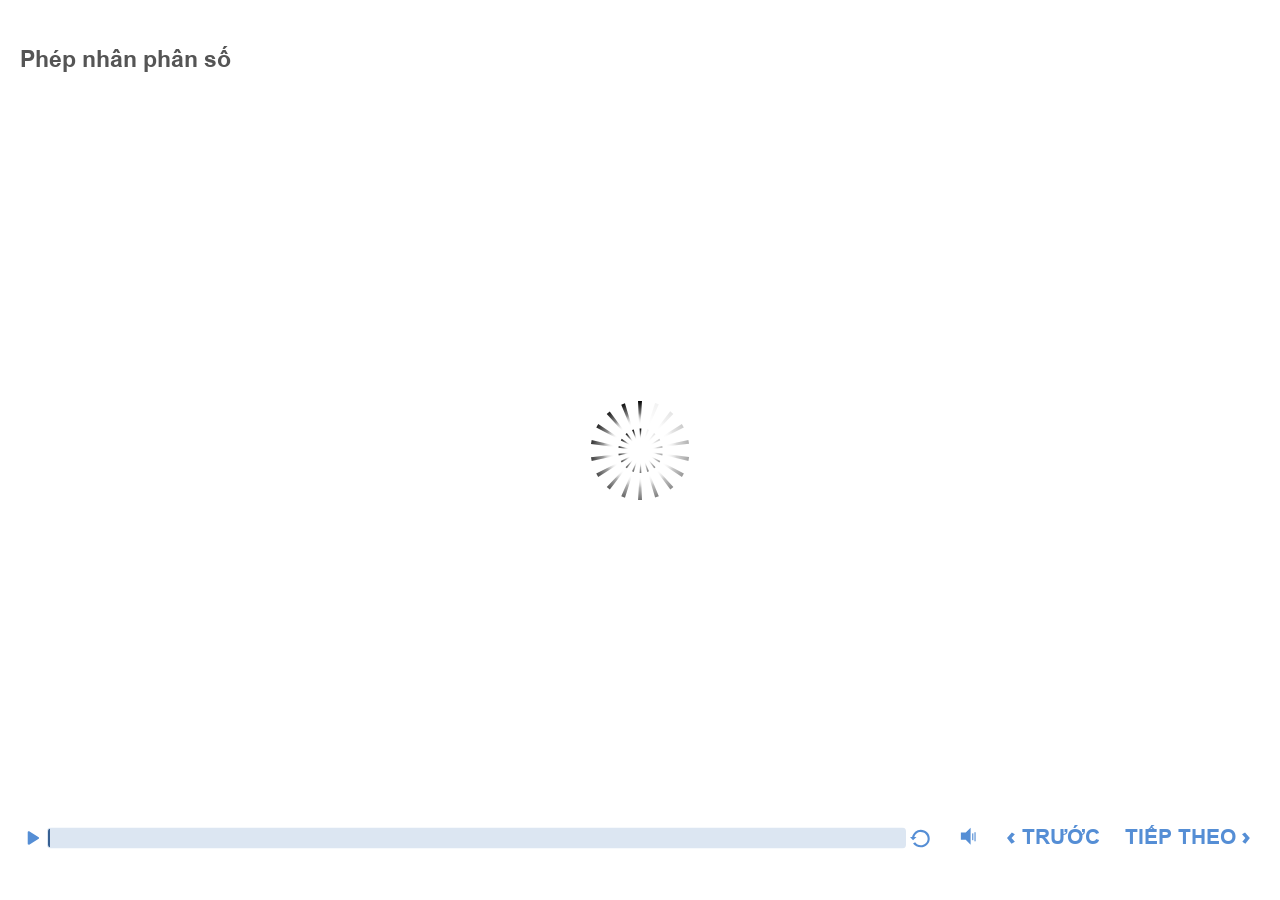
==== index_lms.html @ 95fa9967 "upload course" ====
﻿<!doctype html>
<html lang="vi-VN">
<head>
  <meta charset="utf-8">
  <!-- Created using Storyline 360 x64 - http://www.articulate.com  -->
  <!-- version: 3.115.36688.0 -->
  <title>Ph&#233;p nh&#226;n ph&#226;n s&#7889;</title>
  <meta http-equiv="x-ua-compatible" content="IE=edge"/>
  <meta name="viewport" content="width=device-width,initial-scale=1,user-scalable=no,shrink-to-fit=no,minimal-ui"/>
  <meta name="apple-mobile-web-app-capable" content="yes"/>
  <style>
    html, body { height: 100%; padding: 0; margin: 0 }
    #app { height: 100%; width: 100%; }
  </style>

  <script>
    window.DS = {};
    window.globals = {
      DATA_PATH_BASE: '',
      HAS_FRAME: true,
      HAS_SLIDE: true,

      lmsPresent: false,
      tinCanPresent: true,
      cmi5Present: false,
      aoSupport: false,
      scale: 'show all',
      captureRc: false,
      browserSize: 'fullscreen',
      bgColor: '#FFFFFF',
      features: 'DropInBase,JsInteractions,PlayerMemoryEnhancements,PlayerSizeOption,SlideLevelScale',
      themeName: 'classic',
      preloaderColor: '#FFFFFF',
      suppressAnalytics: false,
      productChannel: 'stable',
      publishSource: 'storyline',
      aid: 'aid|a2e27820-8217-5238-bb9e-9bc3efbe5783',
      cid: 'b3c44be9-221e-4056-97a1-b591fb866f70',
      playerVersion: '3.115.36688.0',
      publishTimestamp: '2026-04-22T12:47:29.6598349Z',
      maxIosVideoElements: 10,
      connectionSettings: { mode: 'disabled' },
      hasFeature: function(feature) {
        return this.features.split(',').includes(feature);
      },
      
      parseParams: function(qs) {
        if (window.globals.parsedParams != null) {
          return window.globals.parsedParams;
        }
        qs = (qs || window.location.search.substr(1)).split('+').join(' ');
        var params = {},
            tokens,
            re = /[?&]?([^=]+)=([^&]*)/g;

        while (tokens = re.exec(qs)) {
          params[decodeURIComponent(tokens[1]).trim()] =
            decodeURIComponent(tokens[2]).trim();
        }
        window.globals.parsedParams = params;
        return params;
      }

    };

    if (window.flagsUnderTest != null) {
      window.globals.features = window.flagsUnderTest.reduce((accum, feature) => {
        if (!accum.includes(feature)) {
          accum.push(feature);
        }
        return accum;
      }, window.globals.features.split(',')).join();
    }
  </script>
  <script>
    var isIe11 = ('ActiveXObject' in window || window.MSBlobBuilder != null)
      && window.msCrypto != null && !window.ActiveXObject;
    if (isIe11) {
      window.globals.unsupportedBrowser = true;
      document.write(atob('[base64]'));
    }
  </script>

  <script>
    if (window.globals.hasFeature('Localization')) {
      
      
    }
  </script>

  <script src="lms/scormdriver.js" charset="utf-8"></script>
  
  <script>window.THREE = { };</script>
  
</head>
<body style="background: #FFFFFF" class="cs-HTML theme-classic">
  <!-- 360 -->
  <script>!function(){var e,i=/iPhone/i,o=/iPod/i,n=/iPad/i,t=/\biOS-universal(?:.+)Mac\b/i,r=/\bAndroid(?:.+)Mobile\b/i,a=/Android/i,d=/(?:SD4930UR|\bSilk(?:.+)Mobile\b)/i,p=/Silk/i,l=/Windows Phone/i,u=/\bWindows(?:.+)ARM\b/i,b=/BlackBerry/i,s=/BB10/i,c=/Opera Mini/i,f=/\b(CriOS|Chrome)(?:.+)Mobile/i,h=/Mobile(?:.+)Firefox\b/i,v=function(e){return void 0!==e&&"MacIntel"===e.platform&&"number"==typeof e.maxTouchPoints&&e.maxTouchPoints>1&&"undefined"==typeof MSStream};e=function(e){var m={userAgent:"",platform:"",maxTouchPoints:0};e||"undefined"==typeof navigator?"string"==typeof e?m.userAgent=e:e&&e.userAgent&&(m={userAgent:e.userAgent,platform:e.platform,maxTouchPoints:e.maxTouchPoints||0}):m={userAgent:navigator.userAgent,platform:navigator.platform,maxTouchPoints:navigator.maxTouchPoints||0};var g=m.userAgent,y=g.split("[FBAN");void 0!==y[1]&&(g=y[0]),void 0!==(y=g.split("Twitter"))[1]&&(g=y[0]);var A=function(e){return function(i){return i.test(e)}}(g),w={apple:{phone:A(i)&&!A(l),ipod:A(o),tablet:!A(i)&&(A(n)||v(m))&&!A(l),universal:A(t),device:(A(i)||A(o)||A(n)||A(t)||v(m))&&!A(l)},amazon:{phone:A(d),tablet:!A(d)&&A(p),device:A(d)||A(p)},android:{phone:!A(l)&&A(d)||!A(l)&&A(r),tablet:!A(l)&&!A(d)&&!A(r)&&(A(p)||A(a)),device:!A(l)&&(A(d)||A(p)||A(r)||A(a))||A(/\bokhttp\b/i)},windows:{phone:A(l),tablet:A(u),device:A(l)||A(u)},other:{blackberry:A(b),blackberry10:A(s),opera:A(c),firefox:A(h),chrome:A(f),device:A(b)||A(s)||A(c)||A(h)||A(f)},any:!1,phone:!1,tablet:!1};return w.any=w.apple.device||w.android.device||w.windows.device||w.other.device,w.phone=w.apple.phone||w.android.phone||w.windows.phone,w.tablet=w.apple.tablet||w.android.tablet||w.windows.tablet,w}(),"object"==typeof exports&&"undefined"!=typeof module?module.exports=e:"function"==typeof define&&define.amd?define((function(){return e})):this.isMobile=e}();
    window.isMobile.apple.tablet = window.isMobile.apple.tablet ||
      (navigator.platform === 'MacIntel' && navigator.maxTouchPoints > 1);
    window.isMobile.apple.device = window.isMobile.apple.device || window.isMobile.apple.tablet;
    window.isMobile.tablet = window.isMobile.tablet || window.isMobile.apple.tablet;
    window.isMobile.any = window.isMobile.any || window.isMobile.apple.tablet;
  </script>

  <div id="focus-sink" tabindex="-1"></div>

  <div id="preso"></div>
  <script>
    (function() {

      var classTypes = [ 'desktop', 'mobile', 'phone', 'tablet' ];

      var addDeviceClasses = function(prefix, testObj) {
        var curr, i;
        for (i = 0; i < classTypes.length; i++) {
          curr = classTypes[i];
          if (testObj[curr]) {
            document.body.classList.add(prefix + curr);
          }
        }
      };

      var params = window.globals.parseParams(),
          isDevicePreview = params.devicepreview === '1',
          isPhoneOverride = params.deviceType === 'phone' || (isDevicePreview && params.phone == '1'),
          isTabletOverride = (params.deviceType === 'tablet' || isDevicePreview) && !isPhoneOverride,
          isMobileOverride = isPhoneOverride || isTabletOverride;

      var deviceView = {
        desktop: !window.isMobile.any && !isMobileOverride,
        mobile: window.isMobile.any || isMobileOverride,
        phone: isPhoneOverride || (window.isMobile.phone && !isTabletOverride),
        tablet: isTabletOverride || window.isMobile.tablet
      };

      window.globals.deviceView = deviceView;
      window.isMobile.desktop = !window.isMobile.any;
      window.isMobile.mobile = window.isMobile.any;

      addDeviceClasses('view-', deviceView);

    })();
  </script>
  
  <script src='story_content/triggers.js' type=text/javascript></script>
<script src='story_content/user.js' type=text/javascript></script>
  <div class="slide-loader"></div>

  <script>
    if (window.globals.deviceView.isMobile) { var doc = document, loader = doc.body.querySelector('.slide-loader'); [ 1, 2, 3 ].forEach(function(n) { var d = doc.createElement('div'); d.style.backgroundColor = window.globals.preloaderColor; d.classList.add('mobile-loader-dot'); d.classList.add('dot' + n); loader.appendChild(d); }); }
  </script>

  <div class="mobile-load-title-overlay" style="display: none">
    <div class="mobile-load-title">Ph&#233;p nh&#226;n ph&#226;n s&#7889;</div>
  </div>

  <div class="mobile-chrome-warning"></div>

  
<style>
  .warn-connection-dialog {
    display: none;
    background: transparent;
    pointer-events: all;
    position: fixed;
    left: 0;
    top: 0;
    width: 100%;
    height: 100%;
    z-index: 999;
  }

  .warn-connection-content {
    pointer-events: all;
    border-radius: 4px;
    background: white;
    border: 1px solid #E7E7E7;
    color: #333333;
    box-shadow: 0 2px 4px rgba(0, 0, 0, 0.25);
    transition: all 150ms ease-out;
    position: absolute;
    white-space: nowrap;
  }

  .view-phone.is-landscape .warn-connection-content {
    left: 23px;
    bottom: 23px;
  }

  .view-tablet.is-landscape .warn-connection-content {
    left: 50%;
    top: 20px;
    transform: translateX(-50%);
  }

  .view-mobile.is-portrait .warn-connection-content {
    transform: translate(-50%, calc(-100% - 15px));
  }

  .warn-connection-content p {
    display: inline-block;
    margin: 0 8px 0 0;
    line-height: 33px;
    font-size: 11px;
  }

  .warn-connection-content svg {
    position: relative;
    vertical-align: middle;
    margin: 0 2px 2px 8px;
  }

  .view-desktop .warn-connection-content {
    left: 1.5em;
    bottom: 1.5em;
  }

  .view-desktop .warn-connection-content p {
    font-size: 1.1em;
  }

  .is-offline .warn-connection-dialog {
    display: block;
  }

  .is-offline .cs-panel * {
    pointer-events: none !important;
  }

  .is-offline .cs-panel {
    pointer-events: all !important;
  }

  .is-offline #nav-controls * {
    pointer-events: none !important;
  }

  .is-offline #nav-controls {
    pointer-events: all !important;
  }
</style>

<div class="warn-connection-dialog" role="alertdialog" aria-modal="true" tabindex="0" aria-labelledby="warn-connection-message">
  <div class="warn-connection-content">
    <svg width="17" height="15" viewBox="0 0 17 15" xmlns="http://www.w3.org/2000/svg">
      <path fill="#8F0000" stroke="white" d="M16.07,12.98 L15.88,12.23 L9.51,1.21 C8.97,0.26,7.6,0.26,7.06,1.21 L0.69,12.23 C0.15,13.16,0.81,14.36,1.91,14.36 H14.65 C15.47,14.36,16.05,13.7,16.07,12.98 Z"/>
      <path fill="white" stroke="white" d="M8.58,5.5 C8.35,5.28,8.5,5.35,8.21,5.32 C8.09,5.35,7.97,5.49,7.96,5.67 C7.97,5.79,7.98,5.92,7.98,6.04 L7.98,6.04 C7.99,6.17,8,6.31,8.01,6.43 L8.01,6.44 C8.03,6.92,8.06,7.41,8.09,7.9 L8.09,7.9 C8.12,8.39,8.14,8.88,8.17,9.37 C8.17,9.39,8.18,9.42,8.2,9.44 C8.23,9.46,8.25,9.47,8.28,9.47 C8.31,9.47,8.34,9.46,8.35,9.44 C8.37,9.43,8.38,9.4,8.39,9.35 L8.39,9.34 C8.39,9.24,8.4,9.15,8.4,9.05 L8.4,9.05 C8.41,8.96,8.41,8.86,8.42,8.75 C8.43,8.44,8.45,8.12,8.47,7.81 L8.47,7.81 C8.49,7.49,8.51,7.18,8.53,6.87 C8.55,6.46,8.56,6.05,8.59,5.64 L8.6,5.62 C8.6,5.57,8.59,5.53,8.58,5.5 L8.21,5.32 Z"/>
      <circle fill="white" stroke="white" cx="8.3" cy="11.35" r="0.3"/>
    </svg>
    <p id="warn-connection-message">You are offline. Trying to reconnect...</p>
  </div>
</div>

<script>
  (function() {
    window.DS.connection = {
      warningShown: false,
      assets: {},
      loadingAssetGroup: false,
      retryDelay: 500
    };

    var connectionSettings = window.globals.connectionSettings || {};

    var useConnectionMessages = window.AbortController != null &&
      window.location.protocol != 'file:' &&
      connectionSettings.mode === 'normal';

    window.DS.connection.useConnectionMessages = useConnectionMessages;

    var assetCount = 0;
    var checkLoadedId;


    if (useConnectionMessages && connectionSettings != null) {
      var contentEl = document.querySelector('.warn-connection-content');
      var messageEl = contentEl.querySelector('p');

      if (connectionSettings.useDarkTheme) {
        contentEl.style.borderColor = '#BABBBA';
        contentEl.style.backgroundColor = '#282828';
        contentEl.style.color = '#FFFFFF';
      }

      if (connectionSettings.message != null) {
        messageEl.textContent = window.decodeURIComponent(connectionSettings.message);
      }
    }

    function checkAssetsReady() {
      for (var i in DS.connection.assets) {
        if (!DS.connection.assets[i].success) {
          return false;
        }
      }
      return true;
    }

    function stopAssetGroup() {
      if (!useConnectionMessages) { return; }

      assetCount = 0;

      DS.connection.oldAssetGroup = DS.connection.assets;
      DS.connection.assets = {};
      DS.connection.loadingAssetGroup = false;
      clearInterval(checkLoadedId);
    }

    function startAssetGroup() {
      if (!useConnectionMessages) { return; }
      var ticks = 0;
      clearInterval(checkLoadedId);
      checkLoadedId = setInterval(function() {
        var loaded = 0;
        if (assetCount === 0 && loaded === 0) {
          clearInterval(checkLoadedId);
          return;
        }

        for (var i in DS.connection.assets) {
          if (DS.connection.assets[i].success) {
            loaded++;
          }
        }

        if (assetCount === loaded && checkAssetsReady()) {
          for (var i in DS.connection.assets) {
            if (DS.connection.assets[i].action) {
              DS.connection.assets[i].action();
            }
          }
          hideWarning();
          stopAssetGroup();
        }
      }, 100)
    }

    function requiredAsset(url, action, retry, type) {
      if (!useConnectionMessages) { return; }
      if (DS.connection.assets[url]) { return; }

      DS.connection.assets[url] = {
        success: false, action: action, retry: retry, type: type
      };
      assetCount = Object.keys(DS.connection.assets).length;
      if (!DS.connection.loadingAssetGroup) {
        startAssetGroup();
      }
      DS.connection.loadingAssetGroup = true;
    }

    function assetLoaded(url) {
      if (!useConnectionMessages) { return; }
      if (DS.connection.assets[url]) {
        DS.connection.assets[url].success = true;
      }
    }

    function assetFailed(url) {
      if (!useConnectionMessages) { return; }
      if (!DS.connection.assets[url]) {
        if (/\.js$/.test(url) && url.indexOf('transcripts') === -1) {
          setTimeout(function() {
            if (DS.connection.lastSlideLoaded != null) {
              DS.connection.lastSlideLoaded();
            }
          }, DS.connection.retryDelay);
        }
        return;
      }
      if (!DS.connection.warningShown) { showWarning(); }
      if (DS.connection.assets[url].retry) {
        setTimeout(function() {
          if (!DS.connection.assets[url].success) {
            DS.connection.assets[url].retry()
          }
        }, DS.connection.retryDelay);
      }
    }

    function hideWarning() {
      document.body.classList.remove('is-offline');
      DS.connection.warningShown = false;
      enableKeys();
    }
    DS.connection.hideWarning = hideWarning

    function showWarning(btn) {
      document.body.classList.add('is-offline')
      DS.connection.warningShown = true;
      updateWarningPosition();
      disableKeys();
    }

    function updateWarningPosition() {
      if (!DS.connection.warningShown) {
        return;
      }

      var isPortrait = document.body.classList.contains('is-portrait');
      var isMobile = document.body.classList.contains('view-mobile');
      var warningEl = document.querySelector('.warn-connection-content');

      if (isPortrait && isMobile) {
        var slide = document.querySelector('.primary-slide');
        var slideRect = slide != null
          ? slide.getBoundingClientRect()
          : { top: window.innerHeight, left: 0, width: window.innerWidth };

        warningEl.style.top = `${slideRect.top}px`
        warningEl.style.left = `${slideRect.left + slideRect.width / 2}px`
      } else {
        warningEl.style.top = null;
        warningEl.style.left = null;
      }

      window.requestAnimationFrame(updateWarningPosition);
    }

    function onDisableKeyDown(e) {
      e.preventDefault();
      e.stopImmediatePropagation();
    }

    function onDisableKeyUp(e) {
      e.preventDefault();
      e.stopImmediatePropagation();
    }

    var accStyle = document.createElement('style');
    var warnDialogEl = document.querySelector('.warn-connection-dialog');

    function disableKeys() {
      if (DS.views && DS.views.nsStack && DS.views.nsStack.length === 1) {
        DS.views.nsStack[0].tabReachable = false
        DS.views.nsStack[0].updateTabIndex(true);
      }

      accStyle.innerHTML = '.acc-shadow-dom { display: none; }';
      document.body.appendChild(accStyle);

      warnDialogEl.parentNode.append(warnDialogEl);
      warnDialogEl.focus();
    }

    function enableKeys() {
      accStyle.remove();
      if (DS.views && DS.views.nsStack && DS.views.nsStack.length === 1 && DS.views.nsStack[0].name === '_frame') {
        DS.views.nsStack[0].tabReachable = true;
        DS.views.nsStack[0].updateTabIndex();
      }
    }

    // these will all be noops if the feature flag isn't set in
    // the data and `window.globals.features`
    DS.connection.requiredAsset = requiredAsset;
    DS.connection.assetLoaded = assetLoaded;
    DS.connection.assetFailed = assetFailed;
    DS.connection.stopAssetGroup = stopAssetGroup;
    DS.connection.startAssetGroup = startAssetGroup;
  })();
</script>


  <script>
    
    if (window.autoSpider && window.vInterfaceObject) {
      document.querySelector('.mobile-load-title-overlay').style.display = 'none';
    }
  </script>

  

  <link rel="stylesheet" href="html5/data/css/output.min.css" data-noprefix/>
</body>
<script src="html5/lib/scripts/bootstrapper.min.js"></script>
</html>
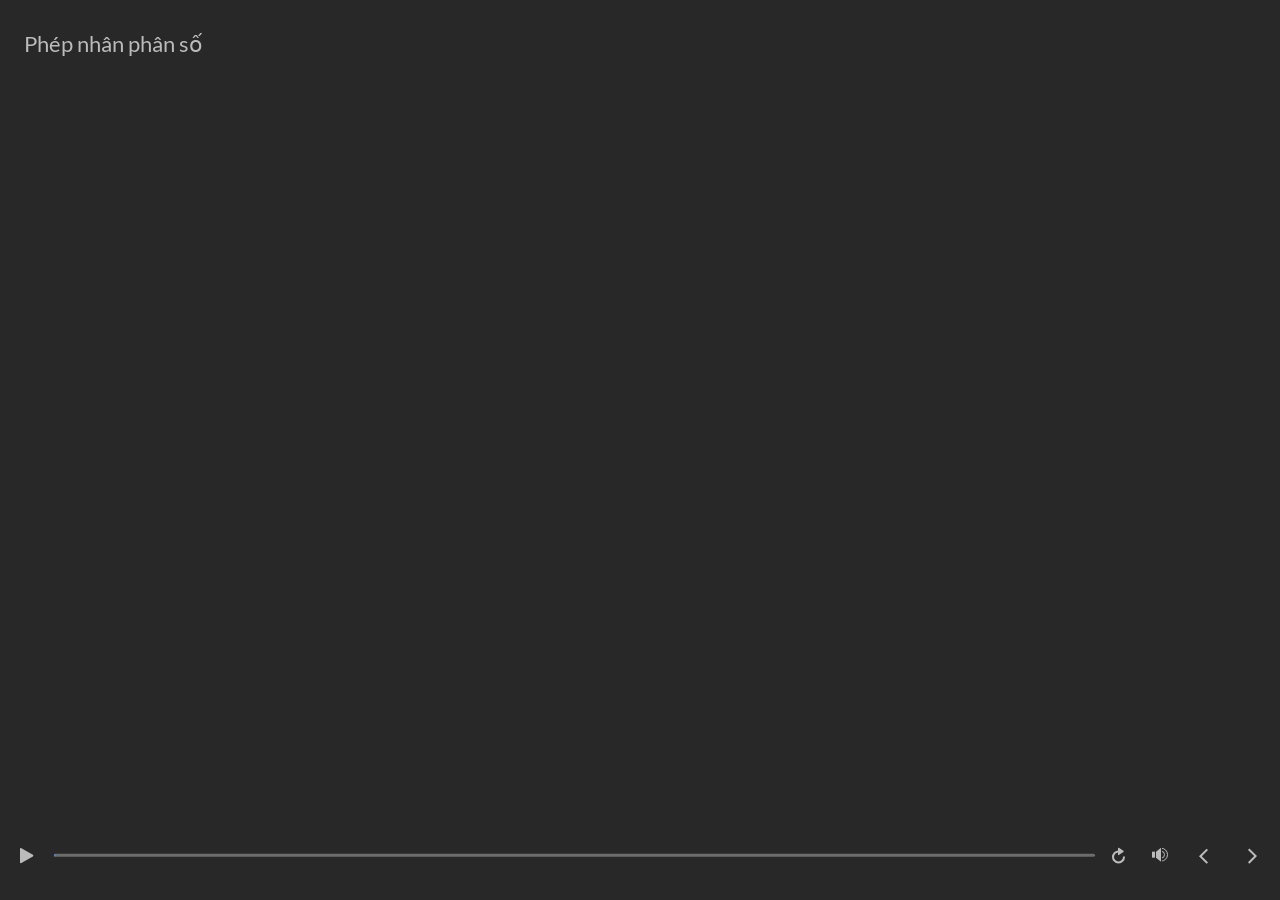
==== commit df4c217a: "Replace files in destination" ====
--- a/index_lms.html
+++ b/index_lms.html
@@ -24,12 +24,12 @@
       tinCanPresent: true,
       cmi5Present: false,
       aoSupport: false,
-      scale: 'show all',
+      scale: 'LockedFit',
       captureRc: false,
       browserSize: 'fullscreen',
-      bgColor: '#FFFFFF',
+      bgColor: '#282828',
       features: 'DropInBase,JsInteractions,PlayerMemoryEnhancements,PlayerSizeOption,SlideLevelScale',
-      themeName: 'classic',
+      themeName: 'unified',
       preloaderColor: '#FFFFFF',
       suppressAnalytics: false,
       productChannel: 'stable',
@@ -37,9 +37,9 @@
       aid: 'aid|a2e27820-8217-5238-bb9e-9bc3efbe5783',
       cid: 'b3c44be9-221e-4056-97a1-b591fb866f70',
       playerVersion: '3.115.36688.0',
-      publishTimestamp: '2026-04-22T12:47:29.6598349Z',
+      publishTimestamp: '2026-04-23T03:00:26.3509865Z',
       maxIosVideoElements: 10,
-      connectionSettings: { mode: 'disabled' },
+      connectionSettings: { message: 'Ba%CC%A3n%20%C4%91ang%20%C6%A1%CC%89%20ch%C3%AA%CC%81%20%C4%91%C3%B4%CC%A3%20ngoa%CC%A3i%20tuy%C3%AA%CC%81n.%20%C4%90ang%20c%C3%B4%CC%81%20k%C3%AA%CC%81t%20n%C3%B4%CC%81i%20la%CC%A3i...', useDarkTheme: false, mode: 'disabled' },
       hasFeature: function(feature) {
         return this.features.split(',').includes(feature);
       },
@@ -93,7 +93,7 @@
   <script>window.THREE = { };</script>
   
 </head>
-<body style="background: #FFFFFF" class="cs-HTML theme-classic">
+<body style="background: #282828" class="cs-HTML theme-unified">
   <!-- 360 -->
   <script>!function(){var e,i=/iPhone/i,o=/iPod/i,n=/iPad/i,t=/\biOS-universal(?:.+)Mac\b/i,r=/\bAndroid(?:.+)Mobile\b/i,a=/Android/i,d=/(?:SD4930UR|\bSilk(?:.+)Mobile\b)/i,p=/Silk/i,l=/Windows Phone/i,u=/\bWindows(?:.+)ARM\b/i,b=/BlackBerry/i,s=/BB10/i,c=/Opera Mini/i,f=/\b(CriOS|Chrome)(?:.+)Mobile/i,h=/Mobile(?:.+)Firefox\b/i,v=function(e){return void 0!==e&&"MacIntel"===e.platform&&"number"==typeof e.maxTouchPoints&&e.maxTouchPoints>1&&"undefined"==typeof MSStream};e=function(e){var m={userAgent:"",platform:"",maxTouchPoints:0};e||"undefined"==typeof navigator?"string"==typeof e?m.userAgent=e:e&&e.userAgent&&(m={userAgent:e.userAgent,platform:e.platform,maxTouchPoints:e.maxTouchPoints||0}):m={userAgent:navigator.userAgent,platform:navigator.platform,maxTouchPoints:navigator.maxTouchPoints||0};var g=m.userAgent,y=g.split("[FBAN");void 0!==y[1]&&(g=y[0]),void 0!==(y=g.split("Twitter"))[1]&&(g=y[0]);var A=function(e){return function(i){return i.test(e)}}(g),w={apple:{phone:A(i)&&!A(l),ipod:A(o),tablet:!A(i)&&(A(n)||v(m))&&!A(l),universal:A(t),device:(A(i)||A(o)||A(n)||A(t)||v(m))&&!A(l)},amazon:{phone:A(d),tablet:!A(d)&&A(p),device:A(d)||A(p)},android:{phone:!A(l)&&A(d)||!A(l)&&A(r),tablet:!A(l)&&!A(d)&&!A(r)&&(A(p)||A(a)),device:!A(l)&&(A(d)||A(p)||A(r)||A(a))||A(/\bokhttp\b/i)},windows:{phone:A(l),tablet:A(u),device:A(l)||A(u)},other:{blackberry:A(b),blackberry10:A(s),opera:A(c),firefox:A(h),chrome:A(f),device:A(b)||A(s)||A(c)||A(h)||A(f)},any:!1,phone:!1,tablet:!1};return w.any=w.apple.device||w.android.device||w.windows.device||w.other.device,w.phone=w.apple.phone||w.android.phone||w.windows.phone,w.tablet=w.apple.tablet||w.android.tablet||w.windows.tablet,w}(),"object"==typeof exports&&"undefined"!=typeof module?module.exports=e:"function"==typeof define&&define.amd?define((function(){return e})):this.isMobile=e}();
     window.isMobile.apple.tablet = window.isMobile.apple.tablet ||
@@ -148,7 +148,7 @@
   <div class="slide-loader"></div>
 
   <script>
-    if (window.globals.deviceView.isMobile) { var doc = document, loader = doc.body.querySelector('.slide-loader'); [ 1, 2, 3 ].forEach(function(n) { var d = doc.createElement('div'); d.style.backgroundColor = window.globals.preloaderColor; d.classList.add('mobile-loader-dot'); d.classList.add('dot' + n); loader.appendChild(d); }); }
+    var doc = document, loader = doc.body.querySelector('.slide-loader'); [ 1, 2, 3 ].forEach(function(n) { var d = doc.createElement('div'); d.style.backgroundColor = window.globals.preloaderColor; d.classList.add('mobile-loader-dot'); d.classList.add('dot' + n); loader.appendChild(d); });
   </script>
 
   <div class="mobile-load-title-overlay" style="display: none">
--- a/html5/data/css/output.min.css
+++ b/html5/data/css/output.min.css
@@ -1,71 +1,89 @@
 @font-face {
-  font-family: 'ArialBold Charset1_BoldBE0683EC';
-  src: url('[data-uri]');
-  font-style: normal;
-  font-weight: normal;
-}
-@font-face {
-  font-family: 'Arial Charset1_ 64JZTKO9BD7F831';
-  src: url('[data-uri]');
-  font-style: normal;
-  font-weight: normal;
-}
-@font-face {
-  font-family: 'League SpartanBold BoldFE0B26FD';
+  font-family: 'LatoBold Charset1_ BoldEEF7875C';
+  src: url('[data-uri]');
+  font-style: normal;
+  font-weight: normal;
+}
+@font-face {
+  font-family: 'Sitka TextBold CharBold79933A00';
+  src: url('[data-uri]');
+  font-style: normal;
+  font-weight: normal;
+}
+@font-face {
+  font-family: 'ArialBold Charset1_Bold87C96A2D';
+  src: url('[data-uri]');
+  font-style: normal;
+  font-weight: normal;
+}
+@font-face {
+  font-family: 'Lato Charset1_ 60FbdNHx3EA4EE34';
+  src: url('[data-uri]');
+  font-style: normal;
+  font-weight: normal;
+}
+@font-face {
+  font-family: 'League SpartanBold Bold1126CE32';
   src: url('[data-uri]');
   font-style: normal;
   font-weight: normal;
 }
 @font-face {
-  font-family: 'MulishBold Charset1BoldCE654459';
+  font-family: 'MulishBold Charset1Bold73D7E5C4';
   src: url('[data-uri]');
   font-style: normal;
   font-weight: normal;
 }
 @font-face {
-  font-family: 'Mulish MediumBold CBold8FA2BF8A';
+  font-family: 'Mulish MediumBold CBoldDA1E497B';
   src: url('[data-uri]');
   font-style: normal;
   font-weight: normal;
 }
 @font-face {
-  font-family: 'Mulish Charset1_ 5VxbrC5213488C';
+  font-family: 'Mulish Charset1_ 6o0gu714CBF6D4';
   src: url('[data-uri]');
   font-style: normal;
   font-weight: normal;
 }
 @font-face {
-  font-family: 'Mulish Black Charset1_ 333A33EC';
+  font-family: 'Mulish Black Charset1_ AFBA1D68';
   src: url('[data-uri]');
   font-style: normal;
   font-weight: normal;
 }
 @font-face {
-  font-family: 'Mulish Medium Charset1_012E18CC';
+  font-family: 'Mulish Medium Charset1_988A8E95';
   src: url('[data-uri]');
   font-style: normal;
   font-weight: normal;
 }
 @font-face {
-  font-family: 'Mulish BlackBold ChBoldBE8845FE';
+  font-family: 'Mulish BlackBold ChBold58E99D36';
   src: url('[data-uri]');
   font-style: normal;
   font-weight: normal;
 }
 @font-face {
-  font-family: 'Open Sans ExtraBoldBold47904BC9';
+  font-family: 'Open Sans ExtraBoldBoldFBE64666';
   src: url('[data-uri]');
   font-style: normal;
   font-weight: normal;
 }
 @font-face {
-  font-family: 'Mulish BlackBoldIItalic8CAE52A9';
+  font-family: 'Sitka Text Charset1_ 6R0A226649';
+  src: url('[data-uri]');
+  font-style: normal;
+  font-weight: normal;
+}
+@font-face {
+  font-family: 'Mulish BlackBoldIItalicBEEF0E7F';
   src: url('[data-uri]');
   font-style: normal;
   font-weight: normal;
 }
 @font-face {
-  font-family: 'Mulish BlackItaliItalicC8BCCAC8';
+  font-family: 'Mulish BlackItaliItalicF2F59FC7';
   src: url('[data-uri]');
   font-style: normal;
   font-weight: normal;
@@ -149,17 +167,17 @@
   font-weight: normal;
 }
 .cs-HTML {
+  background: rgba(40, 40, 40, 1);
+}
+.cs-pxabnsnfns10110000101 .cs-infopanel  {
+  box-shadow: 0 1px 0 rgba(0, 0, 0, 0);
   background: rgba(255, 255, 255, 1);
 }
-.cs-pxabnsnfns10110000101 .cs-infopanel  {
-  box-shadow: 0 1px 0 rgba(184, 184, 184, 1);
-  background: rgba(255, 255, 255, 1);
-}
 .cs-pxabnsnfns10110000101 .cs-infopanel .cs-link {
-  color: rgba(124, 34, 128, 1);
+  color: rgba(186, 187, 186, 1);
 }
 .cs-pxabnsnfns10110000101 .cs-infopanel .cs-link:hover {
-  color: rgba(0, 0, 238, 1);
+  color: rgba(255, 255, 255, 1);
 }
 .cs-pxabnsnfns10110000101 .cs-infopanel .cs-name {
   color: rgba(68, 68, 68, 1);
@@ -168,35 +186,35 @@
   color: rgba(153, 153, 153, 1);
 }
 .cs-pxabnsnfns10110000101 .cs-infopanelpopup  {
-  box-shadow: 0 1px 0 rgba(184, 184, 184, 1);
-  background: linear-gradient(180deg, rgba(233, 233, 233, 1) 0%, rgba(207, 207, 207, 1) 100%);
+  box-shadow: 0 1px 0 rgba(0, 0, 0, 0);
+  background: rgba(0, 0, 0, 0);
 }
 .cs-pxabnsnfns10110000101 .cs-infopanelpopup .cs-link {
-  color: rgba(124, 34, 128, 1);
+  color: rgba(255, 0, 0, 1);
 }
 .cs-pxabnsnfns10110000101 .cs-infopanelpopup .cs-link:hover {
-  color: rgba(0, 0, 238, 1);
+  color: rgba(255, 255, 255, 1);
 }
 .cs-pxabnsnfns10110000101 .cs-infopanelpopup .cs-name {
-  color: rgba(68, 68, 68, 1);
+  color: rgba(255, 255, 255, 1);
 }
 .cs-pxabnsnfns10110000101 .cs-infopanelpopup .cs-bio {
-  color: rgba(153, 153, 153, 1);
+  color: rgba(186, 187, 186, 1);
 }
 .cs-pxabnsnfns10110000101 .cs-timer  {
-  color: rgba(85, 85, 85, 1);
+  color: rgba(186, 187, 186, 1);
 }
 .cs-pxabnsnfns10110000101 .cs-duration stop:first-child {
-  stop-color: rgba(0, 215, 255, 1);
+  stop-color: rgba(60, 60, 60, 1);
 }
 .cs-pxabnsnfns10110000101 .cs-duration stop:last-child {
-  stop-color: rgba(0, 171, 255, 1);
+  stop-color: rgba(60, 60, 60, 1);
 }
 .cs-pxabnsnfns10110000101 .cs-elapsed stop:first-child {
   stop-color: rgba(254, 227, 71, 1);
 }
 .cs-pxabnsnfns10110000101 .cs-elapsed stop:last-child {
-  stop-color: rgba(252, 204, 42, 1);
+  stop-color: rgba(254, 227, 71, 1);
 }
 .cs-pxabnsnfns10110000101 .cs-timer .cs-pie .cs-innerstroke {
   stroke: rgba(199, 199, 199, 1);
@@ -206,456 +224,677 @@
 }
 .cs-pxabnsnfns10110000101 .cs-window  {
   box-shadow: 0 8px 5px rgba(0, 0, 0, 0.2);
-  border-color: rgba(234, 234, 234, 1);
-  background: rgba(243, 243, 243, 1);
-  color: rgba(85, 85, 85, 1);
+  border-color: rgba(49, 99, 0, 0);
+  background: rgba(33, 33, 33, 1);
+  color: rgba(248, 248, 248, 1);
 }
 .cs-pxabnsnfns10110000101 .cs-window .cs-diva {
-  border-color: rgba(247, 247, 247, 1);
+  border-color: rgba(78, 78, 78, 1);
 }
 .cs-pxabnsnfns10110000101 .cs-window .cs-divb {
+  border-color: rgba(78, 78, 78, 0);
+}
+.cs-pxabnsnfns10110000101 .cs-editor .cs-editor-slide {
+  color: rgba(226, 226, 226, 1);
+}
+.cs-pxabnsnfns10110000101 .cs-editor .cs-editor-html {
+  color: rgba(186, 187, 186, 1);
+}
+.cs-pxabnsnfns10110000101 .cs-editor .cs-editor-button {
+  text-shadow: 0 1px 0 rgba(0, 0, 0, 0);
+  color: rgba(255, 255, 255, 1);
   border-color: rgba(211, 211, 211, 1);
-}
-.cs-pxabnsnfns10110000101 .cs-editor .cs-editor-slide {
-  color: rgba(85, 85, 85, 1);
-}
-.cs-pxabnsnfns10110000101 .cs-editor .cs-editor-html {
-  color: rgba(68, 68, 68, 1);
-}
-.cs-pxabnsnfns10110000101 .cs-editor .cs-editor-button {
-  text-shadow: 0 1px 0 rgba(240, 240, 240, 1);
-  color: rgba(53, 53, 53, 1);
-  border-color: rgba(177, 177, 177, 1);
-  background: linear-gradient(180deg, rgba(245, 245, 245, 0) 0%, rgba(199, 199, 199, 0) 100%);
+  background: rgba(34, 34, 34, 1);
 }
 .cs-pxabnsnfns10110000101 .cs-editor .cs-editor-button:hover {
-  background: linear-gradient(180deg, rgba(242, 242, 242, 1) 0%, rgba(175, 175, 175, 1) 100%);
+  background: rgba(68, 68, 68, 1);
 }
 .cs-pxabnsnfns10110000101 .cs-editor .cs-editor-button:active {
-  background: linear-gradient(180deg, rgba(199, 199, 199, 1) 0%, rgba(244, 244, 244, 1) 100%);
+  background: rgba(68, 68, 68, 1);
 }
 .cs-pxabnsnfns10110000101 .cs-listitem  {
-  color: rgba(53, 53, 53, 1);
-  border-color: rgba(198, 217, 241, 1);
+  color: rgba(186, 187, 186, 1);
+  border-color: none;
+  border: 1px solid transparent;
+}
+.cs-pxabnsnfns10110000101 .cs-listitem:hover {
+  background: rgba(255, 255, 255, 0.06);
+  border-color: rgba(108, 108, 108, 1) !important;
+  border-width: 1px;
+  border-radius: 2px;
+  border-style: solid;
+  box-sizing: border-box;
+}
+.cs-pxabnsnfns10110000101 .cs-listitem.hover {
+  background: rgba(255, 255, 255, 0.06);
+  border-color: rgba(108, 108, 108, 1) !important;
+  border-width: 1px;
+  border-radius: 2px;
+  border-style: solid;
+  box-sizing: border-box;
+}
+.cs-pxabnsnfns10110000101 .cs-glossary  {
+  color: rgba(186, 187, 186, 1);
+}
+.cs-pxabnsnfns10110000101 .cs-glossary .cs-scrolling-panel {
+  background: rgba(0, 0, 0, 0);
+}
+.cs-pxabnsnfns10110000101 .cs-glossary .cs-term.cs-selected .cs-choice-list-trigger {
+  color: rgba(255, 255, 255, 1);
+  background: rgba(255, 255, 255, 1);
+}
+.cs-pxabnsnfns10110000101 .cs-glossary .cs-term.cs-selected .cs-choice-list-trigger:focus {
+  color: rgba(255, 255, 255, 1);
+  background: rgba(255, 255, 255, 1);
+}
+.cs-pxabnsnfns10110000101 .cs-glossary .cs-term:hover .cs-choice-list-trigger {
+  background: rgba(186, 187, 186, 1);
+}
+.cs-pxabnsnfns10110000101 .cs-glossary .cs-term.hover .cs-choice-list-trigger {
+  background: rgba(186, 187, 186, 1);
+}
+.cs-pxabnsnfns10110000101 .cs-glossary .cs-term .cs-choice-list-trigger:focus {
+  background: rgba(186, 187, 186, 1);
+}
+.cs-pxabnsnfns10110000101 .cs-glossary .cs-diva {
+  border-color: rgba(0, 0, 0, 0);
+}
+.cs-pxabnsnfns10110000101 .cs-glossary .cs-divb {
+  border-color: rgba(0, 0, 0, 0);
+}
+.cs-pxabnsnfns10110000101 .cs-glossary .cs-divc {
+  border-color: rgba(0, 0, 0, 0);
+}
+.cs-pxabnsnfns10110000101 .cs-glossary .cs-heading {
+  color: rgba(248, 248, 248, 1);
+  font-weight: 700;
+}
+.note-content p span {
+  color: rgba(186, 187, 186, 1);
+  line-height: 1.4em;
+  font-size: 103.769%;
+}
+.cs-pxabnsnfns10110000101 .cs-resource .cs-separator {
+  border-color: rgba(0, 0, 0, 0);
+}
+.cs-pxabnsnfns10110000101 .cs-outline  {
+  color: rgba(45, 45, 45, 1);
+}
+.cs-pxabnsnfns10110000101 .cs-outline .cs-diva {
+  border-color: rgba(0, 0, 0, 0);
+}
+.cs-pxabnsnfns10110000101 .cs-outline .cs-divb {
+  border-color: rgba(0, 0, 0, 0);
+}
+.cs-pxabnsnfns10110000101 .cs-outline .cs-divc {
+  border-color: rgba(0, 0, 0, 0);
+}
+.cs-pxabnsnfns10110000101 .cs-outline .cs-search-filter:hover {
+  color: rgba(0, 0, 0, 0);
+}
+.cs-pxabnsnfns10110000101 .cs-outline .cs-search-filter.hover {
+  color: rgba(0, 0, 0, 0);
+}
+.cs-pxabnsnfns10110000101 .cs-transcript  {
+  color: rgba(255, 255, 255, 1);
+}
+.cs-pxabnsnfns10110000101 .cs-transcript .cs-div {
+  border-color: rgba(0, 0, 0, 0);
+}
+.cs-pxabnsnfns10110000101 .cs-tabs:not(.topmenu-item) {
+  color: rgba(248, 248, 248, 1);
+}
+.cs-pxabnsnfns10110000101 .cs-tabs .cs-inner-button:not(.topmenu-item) {
+  text-shadow: 0 1px 0 rgba(0, 0, 0, 0);
+}
+.cs-pxabnsnfns10110000101 .cs-tabs:hover:not(.topmenu-item) {
+  color: rgba(248, 248, 248, 1);
+}
+.cs-pxabnsnfns10110000101 .cs-tabs.cs-selected {
+  background: rgba(0, 0, 0, 0);
+  color: rgba(248, 248, 248, 1);
+}
+.cs-pxabnsnfns10110000101 .cs-seekcontrol  {
+  background: rgba(0, 0, 0, 0);
+  border-color: rgba(0, 0, 0, 0);
+}
+.cs-pxabnsnfns10110000101 .cs-seekcontrol .cs-button:hover .cs-icon {
+  fill: rgba(255, 255, 255, 1);
+}
+.cs-pxabnsnfns10110000101 .cs-seekcontrol .cs-button.hover .cs-icon {
+  fill: rgba(255, 255, 255, 1);
+}
+.cs-pxabnsnfns10110000101 .cs-seekcontrol .cs-button .cs-icon-shadow {
+  fill: rgba(0, 0, 0, 0);
+}
+.cs-pxabnsnfns10110000101 .cs-seekcontrol .cs-button .cs-icon {
+  fill: rgba(180, 180, 180, 1);
+}
+.cs-pxabnsnfns10110000101 .cs-seekcontrol .cs-seek .cs-fill {
+  background: rgba(255, 255, 255, 0.6);
+}
+.cs-pxabnsnfns10110000101 .cs-seekcontrol .cs-seek {
+  background: rgba(108, 108, 108, 1);
+  border-color: rgba(0, 0, 0, 0);
+}
+.cs-pxabnsnfns10110000101 .cs-searchinput .cs-input {
+  color: rgba(186, 187, 186, 1);
+  border-color: rgba(0, 0, 0, 0);
+  background: rgba(255, 255, 255, 0.06);
+}
+.cs-pxabnsnfns10110000101 .cs-searchinput .cs-input:focus {
+  color: rgba(248, 248, 248, 1);
+  background: rgba(41, 41, 41, 1);
+}
+.cs-pxabnsnfns10110000101 .cs-searchinput .cs-input:hover {
+  box-shadow: inset 0 0 1px 0 rgba(69, 126, 19, 0);
+}
+.cs-pxabnsnfns10110000101 .cs-searchinput .cs-input.hover {
+  box-shadow: inset 0 0 1px 0 rgba(69, 126, 19, 0);
+}
+.cs-pxabnsnfns10110000101 .cs-searchinput .cs-button .cs-icon {
+  fill: rgba(186, 187, 186, 1);
+}
+.cs-pxabnsnfns10110000101 .cs-searchinput .cs-button:hover {
+  fill: rgba(63, 133, 0, 1);
+}
+.cs-pxabnsnfns10110000101 .cs-searchinput .cs-button.hover {
+  fill: rgba(63, 133, 0, 1);
+}
+.cs-pxabnsnfns10110000101 .cs-menu  {
+  box-shadow: 0 1px 0 rgba(0, 0, 0, 0);
+  background: rgba(33, 33, 33, 1);
+}
+.cs-pxabnsnfns10110000101 .cs-topmenu-item.active .cs-tab {
+  background: rgba(33, 33, 33, 1);
+}
+.cs-pxabnsnfns10110000101 .cs-logo  {
+  box-shadow: 0 1px 0 rgba(37, 75, 0, 1);
+  background: rgba(255, 255, 255, 0);
+}
+.cs-pxabnsnfns10110000101 .cs-checkbox  {
+  color: rgba(255, 255, 255, 1);
+}
+.cs-pxabnsnfns10110000101 .cs-checkbox:hover {
+  border-color: rgba(175, 221, 130, 1);
+}
+.cs-pxabnsnfns10110000101 .cs-checkbox.hover {
+  border-color: rgba(175, 221, 130, 1);
+}
+.cs-pxabnsnfns10110000101 .cs-checkbox .cs-box {
+  color: rgba(255, 255, 255, 1);
+  border-color: rgba(42, 83, 0, 1);
+}
+.cs-pxabnsnfns10110000101 .cs-checkbox .cs-box:checked::after {
+  color: rgba(43, 196, 0, 1);
+}
+.cs-pxabnsnfns10110000101 .cs-button  {
+  text-shadow: 0 1px 0 rgba(0, 0, 0, 0);
+  color: rgba(186, 187, 186, 1);
+  border-color: rgba(0, 0, 0, 0);
+  background: rgba(0, 0, 0, 0);
+  box-shadow: 0 1px 0 rgba(0, 0, 0, 0);
+}
+.cs-pxabnsnfns10110000101 .cs-button .cs-icon {
+  fill: rgba(186, 187, 186, 1);
+}
+.cs-pxabnsnfns10110000101 .cs-button .cs-icon-shadow {
+  fill: rgba(0, 0, 0, 0);
+}
+.cs-pxabnsnfns10110000101 .cs-button:hover {
+  background: rgba(248, 248, 248, 1);
+}
+.cs-pxabnsnfns10110000101 .cs-button.hover {
+  background: rgba(248, 248, 248, 1);
+}
+.cs-pxabnsnfns10110000101 .cs-button:active {
+  background: rgba(0, 0, 0, 0);
+}
+.cs-pxabnsnfns10110000101 .cs-button.cs-disabled:hover {
+  background: rgba(0, 0, 0, 0);
+}
+.cs-pxabnsnfns10110000101 .cs-button.cs-disabled.hover {
+  background: rgba(0, 0, 0, 0);
+}
+.cs-pxabnsnfns10110000101 .cs-button.cs-disabled:active {
+  background: rgba(0, 0, 0, 0);
+}
+.cs-pxabnsnfns10110000101 .cs-button.cs-volume:hover {
+  background: rgba(0, 0, 0, 0);
+}
+.cs-pxabnsnfns10110000101 .cs-button.cs-volume.hover {
+  background: rgba(0, 0, 0, 0);
+}
+.cs-pxabnsnfns10110000101 .cs-button.cs-volume:active {
+  background: rgba(0, 0, 0, 0);
+}
+.cs-pxabnsnfns10110000101.cs-base  {
+  color: rgba(186, 187, 186, 1);
+  border-color: rgba(40, 40, 40, 1);
+  background: rgba(40, 40, 40, 1);
+}
+.cs-pxabnsnfns10110000101.cs-base .cs-separator .cs-diva {
+  background: rgba(69, 69, 69, 1);
+}
+.cs-pxabnsnfns10110000101.cs-base .cs-separator .cs-divb {
+  background: rgba(0, 0, 0, 0);
+}
+.cs-pxabnsnfns10110000101.cs-base .cs-topmenu-item.active .cs-tab {
+  border-color: rgba(69, 69, 69, 1);
+}
+.cs-pxabnsnfns10110000101.cs-base .cs-topmenu-item.active .cs-panel {
+  border-color: rgba(69, 69, 69, 1);
+}
+.cs-pxabnsnfns10110000101.cs-base .cs-left {
+  background: rgba(33, 33, 33, 1);
+}
+.cs-pxabnsnfns10110000101.cs-base .cs-area-primary .cs-slide-container {
+  background: rgba(40, 40, 40, 1);
+}
+.cs-pxabnsnfns10110000101.cs-base.cs-custom-theme .cs-brandhighlight-bg {
+  background: rgba(79, 129, 189, 1) !important;
+}
+.cs-pxabnsnfns10110000101.cs-base.cs-custom-theme .cs-brandhighlight-secondary-bg {
+  background: rgba(255, 255, 255, 1) !important;
+}
+.cs-pxabnsnfns10110000101.cs-base.cs-custom-theme .cs-brandhighlight-border {
+  border-color: rgba(79, 129, 189, 1) !important;
+}
+.cs-pxabnsnfns10110000101.cs-base.cs-custom-theme .cs-brandhighlight-text {
+  color: rgba(79, 129, 189, 1) !important;
+}
+.cs-pxabnsnfns10110000101.cs-base.cs-custom-theme .cs-brandhighlight-fill {
+  fill: rgba(79, 129, 189, 1) !important;
+}
+.cs-pxabnsnfns10110000101.cs-base.cs-custom-theme .cs-listitem.cs-selected {
+  background-color: rgba(255, 255, 255, 0.06) !important;
+}
+.cs-pxabnsnfns10110000101 .cs-volume::-moz-range-thumb {
+  border-color: rgba(43, 85, 0, 1);
+  box-shadow: inset 0 0 1px 0 rgba(43, 85, 0, 1);
+  background: rgba(255, 255, 255, 1);
+}
+.cs-pxabnsnfns10110000101 .cs-volume::-ms-thumb {
+  border-color: rgba(43, 85, 0, 1);
+  box-shadow: inset 0 0 1px 0 rgba(43, 85, 0, 1);
+  background: rgba(255, 255, 255, 1);
+}
+.cs-pxabnsnfns10110000101 .cs-volume::-webkit-slider-thumb {
+  border-color: rgba(43, 85, 0, 1);
+  box-shadow: inset 0 0 1px 0 rgba(43, 85, 0, 1);
+  background: rgba(255, 255, 255, 1);
+}
+.cs-pxabnsnfns10110000101 .cs-volume::-moz-range-track {
+  border-color: rgba(66, 140, 1, 1);
+  background: rgba(108, 108, 108, 1);
+}
+.cs-pxabnsnfns10110000101 .cs-volume::-ms-track {
+  border-color: rgba(66, 140, 1, 1);
+  background: rgba(108, 108, 108, 1);
+}
+.cs-pxabnsnfns10110000101 .cs-volume::-webkit-slider-runnable-track {
+  border-color: rgba(66, 140, 1, 1);
+  background: rgba(108, 108, 108, 1);
+}
+body.show-focus .tab-focus-box {
+  box-shadow: 0 0 0 1px rgba(255, 255, 0, 1), 0 0 0 3px rgba(0, 32, 96, 1), 0 0 5px 5px rgba(255, 255, 0, 1);
+  border-color: transparent;
+  outline: 2px transparent solid;
+}
+.skipnav {
+  box-shadow: 0 0 0 1px rgba(255, 255, 0, 1), 0 0 0 3px rgba(0, 32, 96, 1), 0 0 5px 5px rgba(255, 255, 0, 1);
+  border-color: transparent;
+  outline: 2px transparent solid;
+}
+.cs-pxabnsnfns10110000101 .cs-listitem:hover {
+  color: none;
+}
+.cs-pxabnsnfns10110000101 .cs-listitem.hover {
+  color: none;
 }
 .cs-pxabnsnfns10110000101 .cs-listitem.cs-viewed {
-  color: rgba(144, 144, 144, 1);
-}
-.cs-pxabnsnfns10110000101 .cs-listitem.cs-selected {
-  color: rgba(53, 53, 53, 1);
-  background: rgba(192, 226, 241, 1);
-}
-.cs-pxabnsnfns10110000101 .cs-listitem.cs-selected:hover {
-  background: rgba(192, 226, 241, 1);
-}
-.cs-pxabnsnfns10110000101 .cs-listitem.cs-selected.hover {
-  background: rgba(192, 226, 241, 1);
-}
-.cs-pxabnsnfns10110000101 .cs-listitem.cs-selected:focus {
-  background: rgba(192, 226, 241, 1);
+  color: #BABBBA;
+}
+.cs-pxabnsnfns10110000101 .cs-listitem {
+  color: #BABBBA;
+}
+.cs-pxabnsnfns10110000101 .cs-listitem:hover .cs-icon-carrot * {
+  fill: none;
+}
+.cs-pxabnsnfns10110000101 .cs-listitem.hover .cs-icon-carrot * {
+  fill: none;
 }
 .cs-pxabnsnfns10110000101 .cs-listitem .cs-icon-carrot {
-  fill: rgba(53, 53, 53, 1);
+  color: none;
+  top: calc(3px);
 }
 .cs-pxabnsnfns10110000101 .cs-listitem .cs-icon-carrot .cs-shadow {
-  fill: rgba(255, 255, 255, 1);
-}
-.cs-pxabnsnfns10110000101 .cs-listitem:hover {
-  background: rgba(219, 238, 244, 1);
-}
-.cs-pxabnsnfns10110000101 .cs-listitem.hover {
-  background: rgba(219, 238, 244, 1);
-}
-.cs-pxabnsnfns10110000101 .cs-listitem:focus {
-  background: rgba(219, 238, 244, 1);
-}
-.cs-pxabnsnfns10110000101 .cs-glossary  {
-  color: rgba(53, 53, 53, 1);
-}
-.cs-pxabnsnfns10110000101 .cs-glossary .cs-scrolling-panel {
-  background: rgba(198, 217, 241, 1);
-}
-.cs-pxabnsnfns10110000101 .cs-glossary .cs-term.cs-selected .cs-choice-list-trigger {
-  color: rgba(53, 53, 53, 1);
-  background: rgba(192, 226, 241, 1);
-}
-.cs-pxabnsnfns10110000101 .cs-glossary .cs-term.cs-selected .cs-choice-list-trigger:focus {
-  color: rgba(53, 53, 53, 1);
-  background: rgba(192, 226, 241, 1);
-}
-.cs-pxabnsnfns10110000101 .cs-glossary .cs-term:hover .cs-choice-list-trigger {
-  background: rgba(230, 230, 230, 1);
-}
-.cs-pxabnsnfns10110000101 .cs-glossary .cs-term.hover .cs-choice-list-trigger {
-  background: rgba(230, 230, 230, 1);
-}
-.cs-pxabnsnfns10110000101 .cs-glossary .cs-term .cs-choice-list-trigger:focus {
-  background: rgba(230, 230, 230, 1);
-}
-.cs-pxabnsnfns10110000101 .cs-glossary .cs-diva {
-  border-color: rgba(198, 217, 241, 1);
-}
-.cs-pxabnsnfns10110000101 .cs-glossary .cs-divb {
-  border-color: rgba(226, 226, 226, 1);
-}
-.cs-pxabnsnfns10110000101 .cs-glossary .cs-divc {
-  border-color: rgba(250, 250, 250, 1);
-}
-.cs-pxabnsnfns10110000101 .cs-glossary .cs-heading {
-  color: rgba(68, 68, 68, 1);
-}
-.cs-pxabnsnfns10110000101 .cs-resource .cs-separator {
-  border-color: rgba(224, 224, 224, 1);
-}
-.cs-pxabnsnfns10110000101 .cs-outline  {
-  color: rgba(68, 68, 68, 1);
-}
-.cs-pxabnsnfns10110000101 .cs-outline .cs-diva {
-  border-color: rgba(198, 198, 198, 1);
-}
-.cs-pxabnsnfns10110000101 .cs-outline .cs-divb {
-  border-color: rgba(249, 249, 249, 1);
-}
-.cs-pxabnsnfns10110000101 .cs-outline .cs-divc {
-  border-color: rgba(225, 225, 225, 1);
-}
-.cs-pxabnsnfns10110000101 .cs-outline .cs-search-filter:hover {
-  color: rgba(0, 0, 238, 1);
-}
-.cs-pxabnsnfns10110000101 .cs-outline .cs-search-filter.hover {
-  color: rgba(0, 0, 238, 1);
-}
-.cs-pxabnsnfns10110000101 .cs-transcript  {
-  color: rgba(55, 96, 146, 1);
-}
-.cs-pxabnsnfns10110000101 .cs-transcript .cs-div {
-  border-color: rgba(149, 179, 215, 1);
-}
-.cs-pxabnsnfns10110000101 .cs-tabs:not(.topmenu-item) {
-  color: rgba(55, 96, 146, 1);
-}
-.cs-pxabnsnfns10110000101 .cs-tabs .cs-inner-button:not(.topmenu-item) {
-  text-shadow: 0 1px 0 rgba(240, 240, 240, 0);
-}
-.cs-pxabnsnfns10110000101 .cs-tabs:hover:not(.topmenu-item) {
-  color: rgba(51, 51, 51, 0);
-}
-.cs-pxabnsnfns10110000101 .cs-tabs.cs-selected {
-  background: rgba(243, 243, 243, 0);
-  color: rgba(51, 51, 51, 1);
-}
-.cs-pxabnsnfns10110000101 .cs-seekcontrol  {
-  background: linear-gradient(180deg, rgba(245, 245, 245, 0) 0%, rgba(199, 199, 199, 0) 100%);
-  border-color: rgba(177, 177, 177, 0);
-}
-.cs-pxabnsnfns10110000101 .cs-seekcontrol .cs-button:hover .cs-icon {
-  fill: rgba(55, 96, 146, 1);
-}
-.cs-pxabnsnfns10110000101 .cs-seekcontrol .cs-button.hover .cs-icon {
-  fill: rgba(55, 96, 146, 1);
-}
-.cs-pxabnsnfns10110000101 .cs-seekcontrol .cs-button .cs-icon-shadow {
-  fill: rgba(142, 180, 227, 0);
-}
-.cs-pxabnsnfns10110000101 .cs-seekcontrol .cs-button .cs-icon {
-  fill: rgba(85, 142, 213, 1);
-}
-.cs-pxabnsnfns10110000101 .cs-seekcontrol .cs-seek .cs-fill {
-  background: rgba(55, 96, 146, 1);
-}
-.cs-pxabnsnfns10110000101 .cs-seekcontrol .cs-seek {
-  background: rgba(220, 230, 242, 1);
-  border-color: rgba(184, 184, 184, 0);
-}
-.cs-pxabnsnfns10110000101 .cs-searchinput .cs-input {
-  color: rgba(138, 138, 138, 1);
-  border-color: rgba(173, 173, 173, 1);
-  background: rgba(223, 223, 223, 1);
-}
-.cs-pxabnsnfns10110000101 .cs-searchinput .cs-input:focus {
-  color: rgba(51, 51, 51, 1);
-  background: rgba(250, 250, 250, 1);
-}
-.cs-pxabnsnfns10110000101 .cs-searchinput .cs-input:hover {
-  box-shadow: inset 0 0 1px 0 rgba(107, 248, 255, 1);
-}
-.cs-pxabnsnfns10110000101 .cs-searchinput .cs-input.hover {
-  box-shadow: inset 0 0 1px 0 rgba(107, 248, 255, 1);
-}
-.cs-pxabnsnfns10110000101 .cs-searchinput .cs-button .cs-icon {
-  fill: rgba(138, 138, 138, 1);
-}
-.cs-pxabnsnfns10110000101 .cs-searchinput .cs-button:hover {
-  fill: linear-gradient(180deg, rgba(245, 245, 245, 1) 0%, rgba(199, 199, 199, 1) 100%);
-}
-.cs-pxabnsnfns10110000101 .cs-searchinput .cs-button.hover {
-  fill: linear-gradient(180deg, rgba(245, 245, 245, 1) 0%, rgba(199, 199, 199, 1) 100%);
-}
-.cs-pxabnsnfns10110000101 .cs-menu  {
-  box-shadow: 0 1px 0 rgba(198, 217, 241, 1);
-  background: rgba(229, 236, 245, 1);
-}
-.cs-pxabnsnfns10110000101 .cs-topmenu-item.active .cs-tab {
-  background: rgba(229, 236, 245, 1);
-}
-.cs-pxabnsnfns10110000101 .cs-logo  {
-  box-shadow: 0 1px 0 rgba(184, 184, 184, 1);
-  background: rgba(255, 255, 255, 1);
-}
-.cs-pxabnsnfns10110000101 .cs-checkbox  {
-  color: rgba(68, 68, 68, 1);
-}
-.cs-pxabnsnfns10110000101 .cs-checkbox:hover {
-  border-color: rgba(107, 248, 255, 1);
-}
-.cs-pxabnsnfns10110000101 .cs-checkbox.hover {
-  border-color: rgba(107, 248, 255, 1);
-}
-.cs-pxabnsnfns10110000101 .cs-checkbox .cs-box {
-  color: rgba(255, 255, 255, 1);
-  border-color: rgba(184, 184, 184, 1);
-}
-.cs-pxabnsnfns10110000101 .cs-checkbox .cs-box:checked::after {
-  color: rgba(51, 204, 0, 1);
-}
-.cs-pxabnsnfns10110000101 .cs-checkbox .cs-box.checked.after {
-  color: rgba(51, 204, 0, 1);
-}
-.cs-pxabnsnfns10110000101 .cs-button  {
-  text-shadow: 0 1px 0 rgba(240, 240, 240, 0);
-  color: rgba(85, 142, 213, 1);
-  border-color: rgba(177, 177, 177, 0);
-  background: linear-gradient(180deg, rgba(49, 133, 156, 0) 0%, rgba(199, 199, 199, 0) 100%);
-  box-shadow: 0 1px 0 rgba(207, 207, 207, 0);
-}
-.cs-pxabnsnfns10110000101 .cs-button .cs-icon {
-  fill: rgba(85, 142, 213, 1);
-}
-.cs-pxabnsnfns10110000101 .cs-button .cs-icon-shadow {
-  fill: rgba(240, 240, 240, 0);
-}
-.cs-pxabnsnfns10110000101 .cs-button:hover {
-  background: linear-gradient(180deg, rgba(220, 230, 242, 1) 0%, rgba(220, 230, 242, 1) 100%);
-}
-.cs-pxabnsnfns10110000101 .cs-button.hover {
-  background: linear-gradient(180deg, rgba(220, 230, 242, 1) 0%, rgba(220, 230, 242, 1) 100%);
-}
-.cs-pxabnsnfns10110000101 .cs-button:active {
-  background: linear-gradient(180deg, rgba(199, 199, 199, 0) 0%, rgba(244, 244, 244, 0) 100%);
-}
-.cs-pxabnsnfns10110000101 .cs-button.cs-disabled:hover {
-  background: linear-gradient(180deg, rgba(49, 133, 156, 0) 0%, rgba(199, 199, 199, 0) 100%);
-}
-.cs-pxabnsnfns10110000101 .cs-button.cs-disabled.hover {
-  background: linear-gradient(180deg, rgba(49, 133, 156, 0) 0%, rgba(199, 199, 199, 0) 100%);
-}
-.cs-pxabnsnfns10110000101 .cs-button.cs-disabled:active {
-  background: linear-gradient(180deg, rgba(49, 133, 156, 0) 0%, rgba(199, 199, 199, 0) 100%);
-}
-.cs-pxabnsnfns10110000101 .cs-button.cs-volume:hover {
-  background: linear-gradient(180deg, rgba(49, 133, 156, 0) 0%, rgba(199, 199, 199, 0) 100%);
-}
-.cs-pxabnsnfns10110000101 .cs-button.cs-volume.hover {
-  background: linear-gradient(180deg, rgba(49, 133, 156, 0) 0%, rgba(199, 199, 199, 0) 100%);
-}
-.cs-pxabnsnfns10110000101 .cs-button.cs-volume:active {
-  background: linear-gradient(180deg, rgba(49, 133, 156, 0) 0%, rgba(199, 199, 199, 0) 100%);
-}
-.cs-pxabnsnfns10110000101.cs-base  {
-  color: rgba(85, 85, 85, 1);
-  border-color: rgba(233, 233, 233, 0);
-  background: linear-gradient(180deg, rgba(233, 233, 233, 0) 0%, rgba(207, 207, 207, 0) 100%);
-}
-.cs-pxabnsnfns10110000101.cs-base .cs-separator .cs-diva {
-  background: rgba(211, 211, 211, 0);
-}
-.cs-pxabnsnfns10110000101.cs-base .cs-separator .cs-divb {
-  background: rgba(247, 247, 247, 0);
-}
-.cs-pxabnsnfns10110000101.cs-base .cs-topmenu-item.active .cs-tab {
-  border-color: rgba(211, 211, 211, 0);
-}
-.cs-pxabnsnfns10110000101.cs-base .cs-topmenu-item.active .cs-panel {
-  border-color: rgba(211, 211, 211, 0);
-}
-.cs-pxabnsnfns10110000101.cs-base .cs-left {
-  background: linear-gradient(180deg, rgba(219, 219, 219, 1) 0%, rgba(195, 195, 195, 1) 100%);
-}
-.cs-pxabnsnfns10110000101.cs-base .cs-area-primary .cs-slide-container {
-  background: linear-gradient(180deg, rgba(233, 233, 233, 0) 0%, rgba(207, 207, 207, 0) 100%);
-}
-.cs-pxabnsnfns10110000101 .cs-volume::-moz-range-thumb {
-  border-color: rgba(85, 142, 213, 1);
-  box-shadow: inset 0 0 1px 0 rgba(85, 142, 213, 1);
-  background: rgba(55, 96, 146, 1);
-}
-.cs-pxabnsnfns10110000101 .cs-volume::-ms-thumb {
-  border-color: rgba(85, 142, 213, 1);
-  box-shadow: inset 0 0 1px 0 rgba(85, 142, 213, 1);
-  background: rgba(55, 96, 146, 1);
-}
-.cs-pxabnsnfns10110000101 .cs-volume::-webkit-slider-thumb {
-  border-color: rgba(85, 142, 213, 1);
-  box-shadow: inset 0 0 1px 0 rgba(85, 142, 213, 1);
-  background: rgba(55, 96, 146, 1);
-}
-.cs-pxabnsnfns10110000101 .cs-volume::-moz-range-track {
-  border-color: rgba(55, 96, 146, 0);
-  background: linear-gradient(180deg, rgba(85, 142, 213, 1) 0%, rgba(85, 142, 213, 1) 50.196%, rgba(195, 195, 195, 1) 100%);
-}
-.cs-pxabnsnfns10110000101 .cs-volume::-ms-track {
-  border-color: rgba(55, 96, 146, 0);
-  background: linear-gradient(180deg, rgba(85, 142, 213, 1) 0%, rgba(85, 142, 213, 1) 50.196%, rgba(195, 195, 195, 1) 100%);
-}
-.cs-pxabnsnfns10110000101 .cs-volume::-webkit-slider-runnable-track {
-  border-color: rgba(55, 96, 146, 0);
-  background: linear-gradient(180deg, rgba(85, 142, 213, 1) 0%, rgba(85, 142, 213, 1) 50.196%, rgba(195, 195, 195, 1) 100%);
-}
-body.show-focus .tab-focus-box {
-  border-color: rgba(85, 142, 213, 1);
-}
-.skipnav {
-  border-color: rgba(85, 142, 213, 1);
+  color: #F8F8F8;
+}
+.cs-pxabnsnfns10110000101 .item-collapsible .is-scene {
+  color: #F8F8F8 !important;
+  font-weight: 700;
+}
+.cs-pxabnsnfns10110000101 .is-scene .cs-icon-carrot * {
+  color: #F8F8F8 !important;
+  font-weight: 700;
+}
+.cs-pxabnsnfns10110000101 .is-scene:not(.outline-links-collapse) > a {
+  color: #F8F8F8;
+}
+.cs-pxabnsnfns10110000101 .is-scene:not(.outline-links-collapse) .cs-icon-carrot * {
+  fill: none !important;
+  color: #F8F8F8 !important;
+}
+.cs-pxabnsnfns10110000101 .tabs, .cs-pxabnsnfns10110000101 .cs-logo {
+  border-bottom: 1px solid rgba(108, 108, 108, 1);
+}
+.cs-pxabnsnfns10110000101 .area-secondary-wrapper:after {
+  background-image: url('[data-uri]');
+  background-size: 100%;
+}
+.cs-pxabnsnfns10110000101 .panel-footer {
+  background: #212121;
+}
+.cs-pxabnsnfns10110000101 #outline-search {
+  background: rgba(255, 255, 255, 0.06);
+  border-color: rgba(108, 108, 108, 1);
+  border-width: 1px;
+  border-style: solid;
+}
+.cs-pxabnsnfns10110000101 .topmenu-panel #outline-search {
+  background: #545454;
+}
+.cs-pxabnsnfns10110000101 .search-icon circle, .cs-pxabnsnfns10110000101 .search-icon path {
+  stroke: #BABBBA;
+}
+.cs-pxabnsnfns10110000101 #outline-search input[type   =search] {
+  color: #F8F8F8;
+}
+.cs-pxabnsnfns10110000101 #outline-search ::-webkit-input-placeholder {
+  color: #BABBBA !important;
+}
+.cs-pxabnsnfns10110000101 #outline-search :-ms-input-placeholder {
+  color: #BABBBA !important;
+}
+.cs-pxabnsnfns10110000101 #outline-search ::-moz-placeholder {
+  color: #BABBBA !important;
+  opacity: 1;
+}
+.cs-pxabnsnfns10110000101 .cs-topmenu-item.active, body:not(.is-touchable-tablet) .cs-pxabnsnfns10110000101 .cs-topmenu-item:hover {
+  color: #F8F8F8;
+}
+.cs-pxabnsnfns10110000101 .cs-topmenu-item.button-tapped {
+  color: #F8F8F8;
+}
+.cs-pxabnsnfns10110000101 .cs-topmenu-item.active .cs-tab, .cs-pxabnsnfns10110000101 .cs-topmenu-item .cs-tab {
+  background: transparent !important;
+  border: none !important;
+}
+.cs-pxabnsnfns10110000101 .top-tabs-drop-icon div {
+  background: #BABBBA;
+}
+.cs-pxabnsnfns10110000101 .cs-panel.topmenu-panel .panel-content, .cs-pxabnsnfns10110000101 .top-tabs-drop {
+  background: #212121;
+}
+.cs-pxabnsnfns10110000101 .cs-topmenu-item.active .cs-panel {
+  background: #212121;
+}
+.cs-pxabnsnfns10110000101 .cs-menu.topmenu-panel, .cs-pxabnsnfns10110000101 .top-tabs-drop {
+  border: 1px solid rgba(69, 69, 69, 1) !important;
+  border-radius: 3px;
+}
+.cs-pxabnsnfns10110000101 .resources .resources-list a:hover {
+  background: rgba(255, 255, 255, 0.06);
+}
+body:not(.is-touchable-tablet) .cs-pxabnsnfns10110000101 .resources .resources-list a:hover {
+  background: rgba(255, 255, 255, 0.06);
+}
+.cs-pxabnsnfns10110000101 .resources .resources-list a.hover {
+  background: rgba(255, 255, 255, 0.06);
+}
+body:not(.is-touchable-tablet) .cs-pxabnsnfns10110000101 .resources .resources-list a.hover {
+  background: rgba(255, 255, 255, 0.06);
+}
+.cs-pxabnsnfns10110000101 .resources .resources-list a.button-tapped {
+  background: rgba(255, 255, 255, 0.06);
+}
+.cs-pxabnsnfns10110000101 .cs-icon path, .cs-pxabnsnfns10110000101 .cs-icon rect, .cs-pxabnsnfns10110000101 .cs-icon polygon, .cs-pxabnsnfns10110000101 .menu-icon-wrapper.menu-icon-wrapper-hover path {
+  fill: #BABBBA;
+}
+.cs-pxabnsnfns10110000101 .cs-icon .icon-stroke-only {
+  fill: none !important;
+  stroke: #BABBBA !important;
+}
+body:not(.is-touchable-tablet) .cs-pxabnsnfns10110000101 .cs-button:hover .cs-icon path, body:not(.is-touchable-tablet) .cs-pxabnsnfns10110000101 .cs-button:hover .cs-icon rect, body:not(.is-touchable-tablet) .cs-pxabnsnfns10110000101 .cs-button:hover .cs-icon polygon {
+  fill: #F8F8F8;
+}
+body:not(.is-touchable-tablet) .cs-pxabnsnfns10110000101 .cs-tabs:hover .search-icon circle, body:not(.is-touchable-tablet) .cs-pxabnsnfns10110000101 .cs-tabs:hover .search-icon path {
+  stroke: #F8F8F8;
+}
+.cs-pxabnsnfns10110000101 .cs-button.button-tapped .cs-icon path, .cs-pxabnsnfns10110000101 .cs-button.button-tapped .cs-icon rect, .cs-pxabnsnfns10110000101 .cs-button.button-tapped .cs-icon polygon {
+  fill: #F8F8F8;
+}
+body:not(.is-touchable-tablet) .cs-pxabnsnfns10110000101 .cs-button:hover .cs-icon .icon-stroke-only {
+  fill: none !important;
+  stroke: #F8F8F8 !important;
+}
+.cs-pxabnsnfns10110000101 .cs-button:button-tapped .cs-icon .icon-stroke-only {
+  fill: none !important;
+  stroke: #F8F8F8 !important;
+}
+.cs-pxabnsnfns10110000101 .menu-icon-wrapper.menu-icon-wrapper-hover svg path {
+  fill: #F8F8F8;
+}
+.floating-sidebar:not(.sidebar-closed) .cs-pxabnsnfns10110000101 #hamburger .menu-icon-wrapper svg path {
+  fill: #BABBBA;
+}
+.floating-sidebar:not(.sidebar-closed) .cs-pxabnsnfns10110000101 #hamburger .menu-icon-wrapper.menu-icon-wrapper-hover svg path {
+  fill: #F8F8F8;
+}
+.cs-pxabnsnfns10110000101 .volume .btn:before {
+  background-image: url('[data-uri]');
+}
+.cs-pxabnsnfns10110000101 .volume-track {
+  background: #6C6C6C;
+}
+.cs-pxabnsnfns10110000101 .volume-icon circle {
+  stroke: #BABBBA;
+}
+.cs-pxabnsnfns10110000101 .cs-settings > .settings-panel {
+  background: #212121;
+  border: 1px solid rgba(69, 69, 69, 1) !important;
+  border-radius: 3px;
+}
+.cs-pxabnsnfns10110000101 .cs-settings > .panel-down-arrow {
+  fill: #212121;
+}
+.cs-pxabnsnfns10110000101 .switch-toggle .border {
+  stroke: #7C7C7C;
+}
+.cs-pxabnsnfns10110000101 .switch-toggle .thumb-off .thumb {
+  fill: #A2A2A2;
+}
+.cs-pxabnsnfns10110000101 .switch-toggle .thumb-on .track {
+  fill: rgba(79, 129, 189, 1);
+}
+.cs-pxabnsnfns10110000101 .switch-toggle .thumb-off .track {
+  fill: rgba(255, 255, 255, 0.1);
+}
+.cs-pxabnsnfns10110000101 .switch-label {
+  color: #BABBBA;
+}
+.cs-pxabnsnfns10110000101 .cs-panel .scrollarea-btn:after {
+  background: rgba(179, 180, 179, 0.75);
+}
+.scrollarea-scrollbar:hover .scrollarea-btn:after, .scrollarea-scrollbar.highlight-scrollbar .scrollarea-btn:after {
+  background: rgba(179, 180, 179, 0.75);
+}
+.floating-sidebar .sidebar-overlay {
+  background: rgba(0, 0, 0, 0.85);
+}
+.cs-pxabnsnfns10110000101 .overlay-message {
+  background: rgba(0, 0, 0, 0.85);
+}
+.cs-pxabnsnfns10110000101 .top-ui-bg, .cs-pxabnsnfns10110000101 .bottom-ui-bg, .cs-pxabnsnfns10110000101 .right-ui-bg, .cs-pxabnsnfns10110000101 .left-ui-bg {
+  background: rgba(40, 40, 40, 0.8);
+}
+.cs-pxabnsnfns10110000101 .circle-progress-bg {
+  fill: #282828;
+}
+.cs-pxabnsnfns10110000101 .circle-progress-well {
+  fill: #6C6C6C;
+}
+.cs-pxabnsnfns10110000101 .circle-progress-pie {
+  stroke: #6C6C6C;
+}
+.cs-pxabnsnfns10110000101 .lightbox .option-pane {
+  background: rgba(40, 40, 40, 0.8);
+}
+.cs-pxabnsnfns10110000101 .lightbox .option-pane:before {
+  background: #282828;
+}
+.cs-pxabnsnfns10110000101 .message-window {
+  background: #212121;
+  border: 1px solid rgba(255, 255, 255, 1) !important;
+  border-radius: 3px;
+}
+.cs-pxabnsnfns10110000101 .message-window-header p, .cs-pxabnsnfns10110000101 .message-window-text {
+  color: #F8F8F8;
+}
+.cs-pxabnsnfns10110000101 .message-window-header p {
+  border-bottom: 1px solid rgba(255, 255, 255, 1);
+}
+.cs-pxabnsnfns10110000101 .message-window button.slide-object-button {
+  border: 1px solid rgba(255, 255, 255, 1) !important;
+}
+.cs-pxabnsnfns10110000101 .message-window button.slide-object-button:hover {
+  background: rgba(255, 255, 255, 0.06) !important;
+}
+.message-window .slide-object-button tspan, .message-window .slide-object-button-text tspan {
+  fill: #F8F8F8 !important;
+}
+body:not(.is-touchable-tablet) .cs-pxabnsnfns10110000101 .cs-button:hover .text {
+  color: #F8F8F8;
+}
+.cs-pxabnsnfns10110000101 .cs-button.button-tapped .text {
+  color: #F8F8F8;
+}
+.cs-pxabnsnfns10110000101.cs-base {
+  background: #282828;
+}
+.cs-pxabnsnfns10110000101 .cs-menu {
+  background: transparent;
+}
+.cs-pxabnsnfns10110000101 .progress-bar .progress-bar-fill:after {
+  background: #FFFFFF !important;
+}
+.cs-pxabnsnfns10110000101 .volume-dot {
+  background: #FFFFFF !important;
 }
 .fn-npnxnanbsnfns10110000101 {
-  font-family: 'ArialAAC91016';
+  font-family: 'Lato22AB4CAF';
   -webkit-font-variant-ligatures: no-common-ligatures;
   font-variant-ligatures: no-common-ligatures;
 }
 .fn-pxabnsnfns10110000101 {
-  font-family: 'ArialAAC91016';
+  font-family: 'Lato22AB4CAF';
   -webkit-font-variant-ligatures: no-common-ligatures;
   font-variant-ligatures: no-common-ligatures;
 }
 .fn-npxnabnsnfns10110000101 {
-  font-family: 'ArialAAC91016';
+  font-family: 'Lato22AB4CAF';
   -webkit-font-variant-ligatures: no-common-ligatures;
   font-variant-ligatures: no-common-ligatures;
 }
 .fn-npnxnanbnsnfns10110000101 {
-  font-family: 'ArialAAC91016';
+  font-family: 'Lato22AB4CAF';
   -webkit-font-variant-ligatures: no-common-ligatures;
   font-variant-ligatures: no-common-ligatures;
 }
 .fn-pxabnsnfns10110000100 {
-  font-family: 'ArialAAC91016';
+  font-family: 'Lato22AB4CAF';
   -webkit-font-variant-ligatures: no-common-ligatures;
   font-variant-ligatures: no-common-ligatures;
 }
 .fn-npnxnanbnsnfns00000000101 {
-  font-family: 'ArialAAC91016';
+  font-family: 'Lato22AB4CAF';
   -webkit-font-variant-ligatures: no-common-ligatures;
   font-variant-ligatures: no-common-ligatures;
 }
 .fn-npnxnanbnsnfns10111000101 {
-  font-family: 'ArialAAC91016';
+  font-family: 'Lato22AB4CAF';
   -webkit-font-variant-ligatures: no-common-ligatures;
   font-variant-ligatures: no-common-ligatures;
 }
 .fn-npnxnanbnsnfns00001000101 {
-  font-family: 'ArialAAC91016';
+  font-family: 'Lato22AB4CAF';
   -webkit-font-variant-ligatures: no-common-ligatures;
   font-variant-ligatures: no-common-ligatures;
 }
 @font-face {
-  font-family: 'ArialAAC91016';
-  src: url('[data-uri]');
+  font-family: 'Lato22AB4CAF';
+  src: url('[data-uri]');
   font-style: normal;
   font-weight: bold;
 }
 @font-face {
-  font-family: 'ArialAAC91016';
-  src: url('[data-uri]